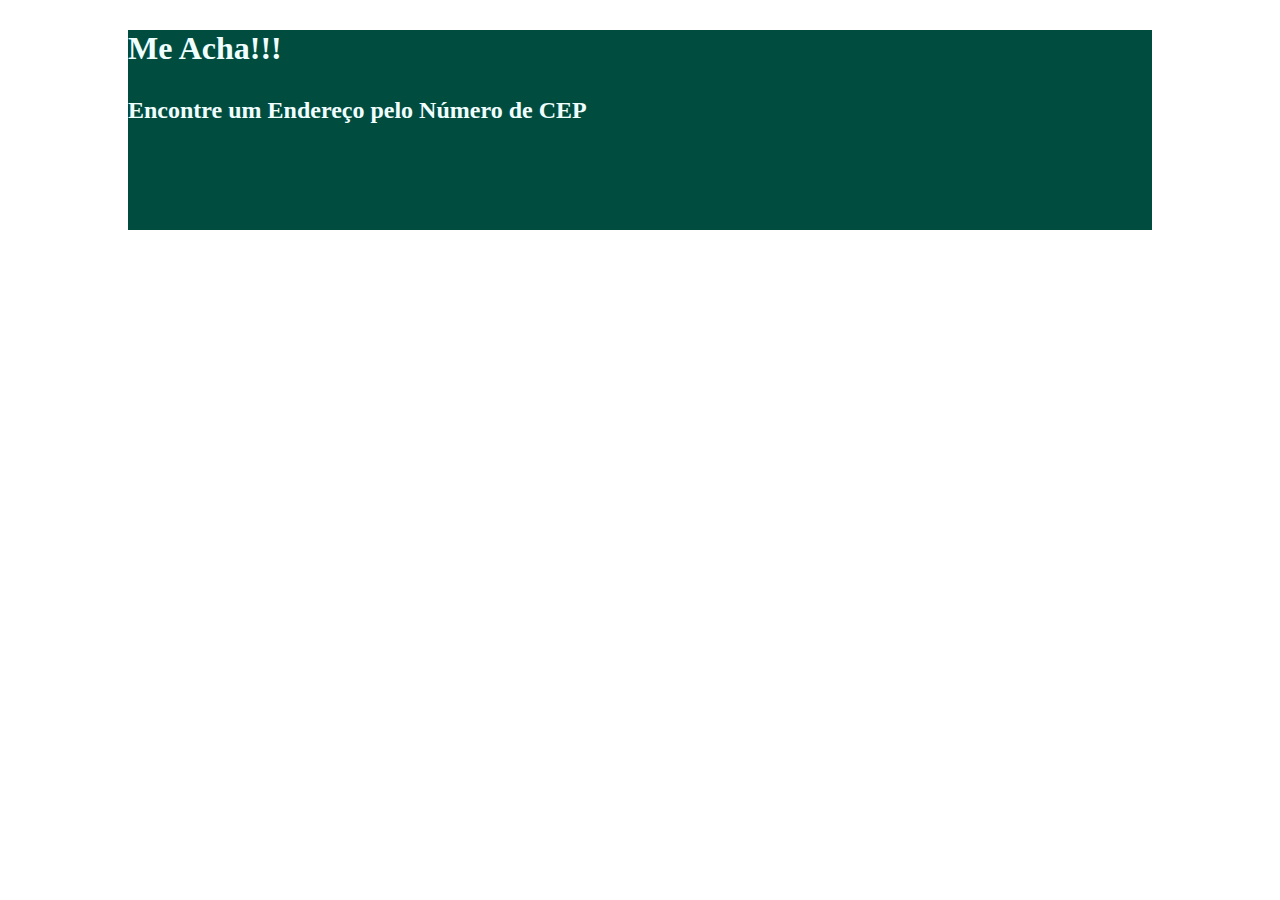
==== Desafio 2/index.html @ 439287f0 "Tentando arrumar o header" ====
<!DOCTYPE html>
<html lang="pt-br">
<head>
    <meta charset="UTF-8">
    <meta http-equiv="X-UA-Compatible" content="IE=edge">
    <meta name="viewport" content="width=device-width, initial-scale=1.0">
    <link rel="stylesheet" href="style.css">
    <title>Desafio 2 HTML + CSS</title>
</head>
<body>
    <header >
        <h1 class="flex">Me Acha!!!</h1>
        <h2 class="flex">Encontre um Endereço pelo Número de CEP</h2>
    </header>
    <main></main>
    <footer></footer>
    
</body>
</html>
---- Desafio 2/style.css ----
* {
    margin: 0;
    padding: 0;
    box-sizing: border-box;
}

header, main, footer {
    width: 80%;
    margin: auto;
}

.flex {
    display: flex;
}

header {
    height: 200px;
    background-color: rgb(0, 77, 64);
}

h1 {
    color: azure;
    margin: 30px auto;
}

h2 {
    color: azure;
    margin: 10px auto;
}
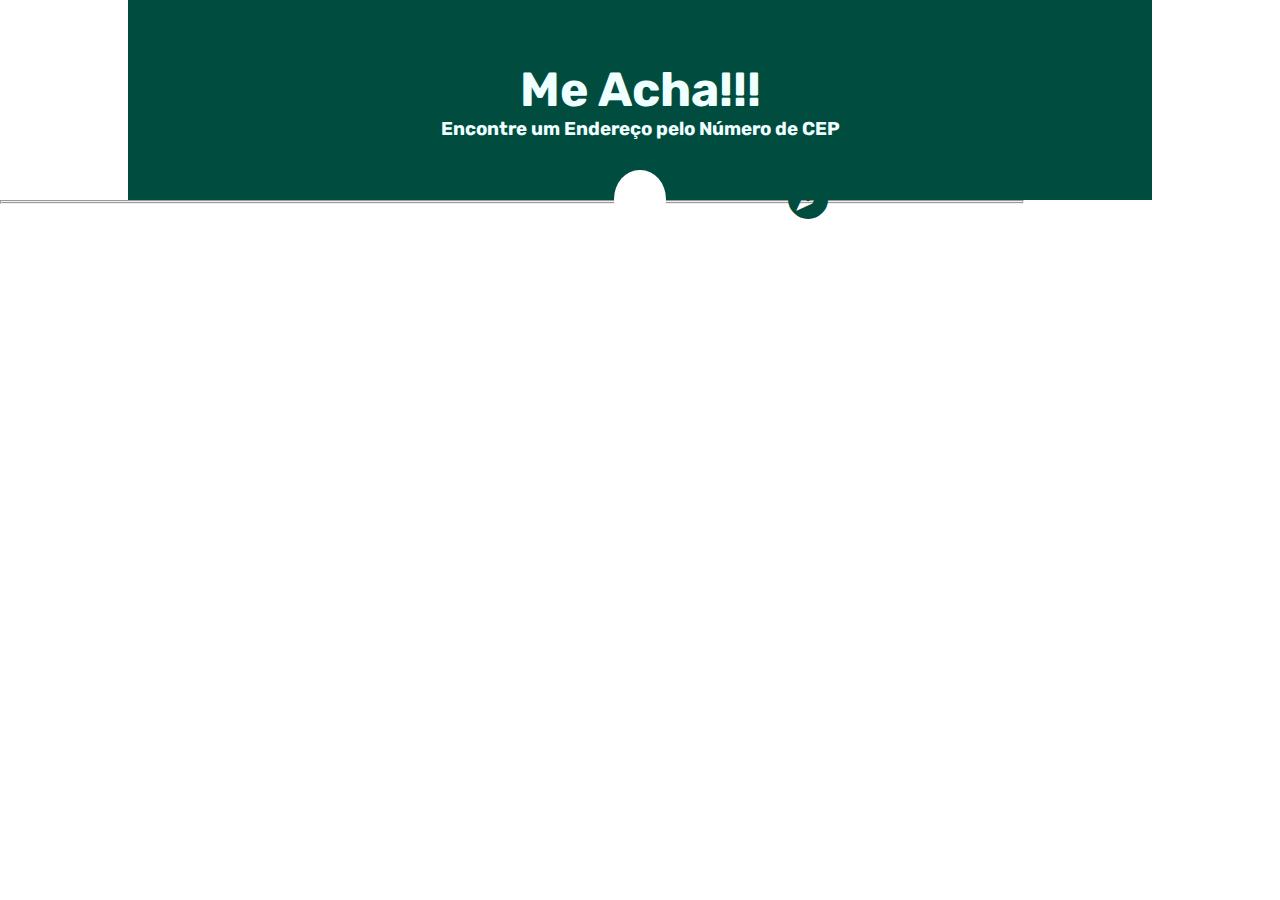
==== commit 079c8594: "Header Pronto" ====
--- a/Desafio 2/index.html
+++ b/Desafio 2/index.html
@@ -4,15 +4,33 @@
     <meta charset="UTF-8">
     <meta http-equiv="X-UA-Compatible" content="IE=edge">
     <meta name="viewport" content="width=device-width, initial-scale=1.0">
+    <link rel="preconnect" href="https://fonts.googleapis.com">
+    <link rel="preconnect" href="https://fonts.gstatic.com" crossorigin>
+    <link href="https://fonts.googleapis.com/css2?family=IBM+Plex+Sans+Thai+Looped:wght@200&family=Rubik&display=swap" rel="stylesheet">
+    <link href="https://fonts.googleapis.com/icon?family=Material+Icons"
+      rel="stylesheet">
     <link rel="stylesheet" href="style.css">
     <title>Desafio 2 HTML + CSS</title>
 </head>
 <body>
-    <header >
-        <h1 class="flex">Me Acha!!!</h1>
-        <h2 class="flex">Encontre um Endereço pelo Número de CEP</h2>
+    <header class="flex">
+        <div id="titulos">
+        <h1>Me Acha!!!</h1>
+        <h3>Encontre um Endereço pelo Número de CEP</h3>
+        <div id="divicone">
+        <span id="icone" class="material-icons flex">
+            travel_explore
+        </span>
+        </div>
+        </div>
     </header>
-    <main></main>
+    <main>
+        <form action="">
+            <fieldset>
+                
+            </fieldset>
+        </form>
+    </main>
     <footer></footer>
     
 </body>
--- a/Desafio 2/style.css
+++ b/Desafio 2/style.css
@@ -6,7 +6,6 @@
 
 header, main, footer {
     width: 80%;
-    margin: auto;
 }
 
 .flex {
@@ -16,14 +15,44 @@
 header {
     height: 200px;
     background-color: rgb(0, 77, 64);
+    margin: 0 auto;
+    justify-content: center;
+    align-items: center;
+}
+
+div#titulos {
+    width: 100%;
+}
+
+h1 , h3 {
+    color: azure;
+    font-family: 'IBM Plex Sans Thai Looped', sans-serif;
+    font-family: 'Rubik', sans-serif;
 }
 
 h1 {
-    color: azure;
-    margin: 30px auto;
+    font-size: 3rem;
+    text-align: center;
 }
 
-h2 {
-    color: azure;
-    margin: 10px auto;
+h3{
+    text-align: center;
+}
+
+#icone {
+    justify-content: center;
+    font-size: 3rem;
+    width: 5%;
+    background-color: white;
+    border-radius: 100%;
+    padding: 5px;
+    color: rgb(0, 77, 64);
+}
+
+div#divicone {
+    display: flex;
+    width: 80%;
+    justify-content: center;
+    top: 170px;
+    position: absolute;
 }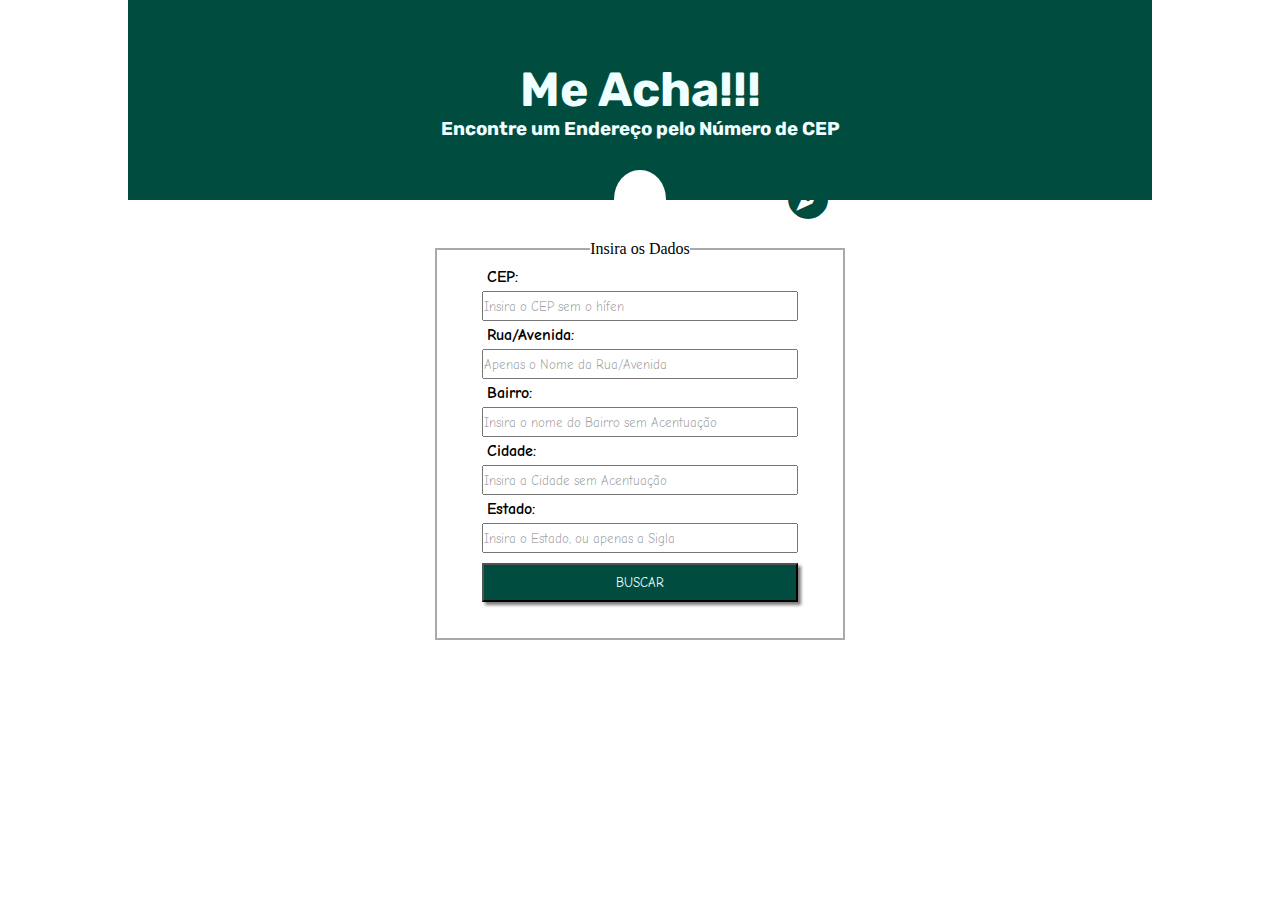
==== commit a0aa9bb4: "Finalizado" ====
--- a/Desafio 2/index.html
+++ b/Desafio 2/index.html
@@ -4,6 +4,10 @@
     <meta charset="UTF-8">
     <meta http-equiv="X-UA-Compatible" content="IE=edge">
     <meta name="viewport" content="width=device-width, initial-scale=1.0">
+    <link rel="preconnect" href="https://fonts.googleapis.com">
+    <link rel="preconnect" href="https://fonts.gstatic.com" crossorigin>
+    <link href="https://fonts.googleapis.com/css2?family=Comic+Neue&display=swap" rel="stylesheet">
+
     <link rel="preconnect" href="https://fonts.googleapis.com">
     <link rel="preconnect" href="https://fonts.gstatic.com" crossorigin>
     <link href="https://fonts.googleapis.com/css2?family=IBM+Plex+Sans+Thai+Looped:wght@200&family=Rubik&display=swap" rel="stylesheet">
@@ -25,11 +29,32 @@
         </div>
     </header>
     <main>
-        <form action="">
-            <fieldset>
-                
-            </fieldset>
-        </form>
+        <section>
+            <form action="" method="post">
+                <fieldset>
+                    <legend>Insira os Dados</legend>
+                    <div id="divform">
+
+                    <label for="CEP"><strong>CEP:</strong></label>
+                    <input type="text" required placeholder="Insira o CEP sem o hífen" class="txt" name="CEP" value="" id="CEP">
+
+                    <label for="rua"><strong> Rua/Avenida: </strong></label>
+                    <input type="text" required placeholder="Apenas o Nome da Rua/Avenida" class="txt" name="rua" id="rua">
+
+                    <label for="bairro"><strong> Bairro: </strong></label>
+                    <input type="text" required placeholder="Insira o nome do Bairro sem Acentuação" class="txt" name="bairro" id="bairro">
+
+                    <label for="cidade"><strong> Cidade: </strong></label>
+                    <input type="text" required placeholder="Insira a Cidade sem Acentuação" class="txt" name="cidade" id="cidade">
+
+                    <label for="estado"><strong> Estado: </strong></label>
+                    <input type="text" required placeholder="Insira o Estado, ou apenas a Sigla" class="txt" name="estado" id="estado">
+
+                    <input id="buscar" type="submit" value="BUSCAR">
+                    </div>
+                </fieldset>
+            </form>
+        </section>
     </main>
     <footer></footer>
     
--- a/Desafio 2/style.css
+++ b/Desafio 2/style.css
@@ -6,6 +6,7 @@
 
 header, main, footer {
     width: 80%;
+    margin: 0 auto;
 }
 
 .flex {
@@ -55,4 +56,55 @@
     justify-content: center;
     top: 170px;
     position: absolute;
+}
+
+fieldset {
+    padding: 5px;
+    width: 40%;
+    border: 2px solid darkgray;
+    margin: 0 auto;
+    height: 400px;
+}
+
+section {
+    width: 100%;
+    height: 400px;
+    margin: 40px auto;
+}
+
+legend {
+    text-align: center;
+}
+
+label {
+    display: block;
+    width: 100%;
+    height: auto;
+    padding: 5px;
+    font-family: 'Comic Neue', cursive;
+}
+
+.txt {
+    width: 100%;
+    height: 30px;
+    font-family: 'Comic Neue', cursive;
+}
+
+div#divform {
+    width: 80%;
+    margin: 0 auto;
+}
+
+#buscar {
+    width: 100%;
+    margin-top: 10px;
+    background-color: rgb(0, 77, 64);
+    color: azure;
+    padding: 10px;
+    box-shadow: 3px 3px 3px rgba(33, 33, 33, 0.6);
+    font-family: 'Comic Neue', cursive;
+}
+
+input::placeholder {
+    color: rgba(0, 0, 0, 0.380);
 }